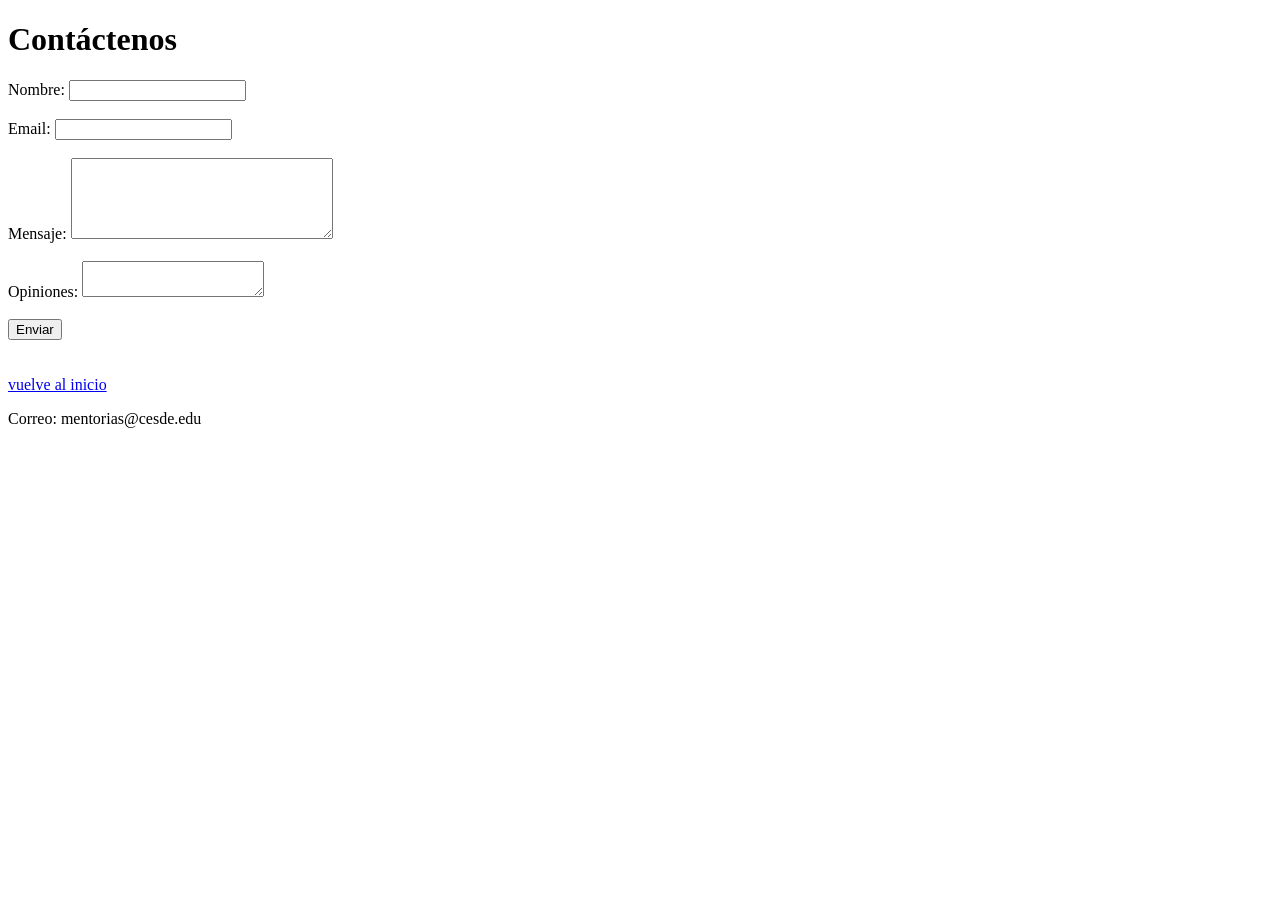
==== Contacto.html @ 06897360 "Primer commit: sistema de mentorias academicas" ====
<!DOCTYPE html>
<html>

<head>
    <meta charset="UTF-8">
    <title>Contáctenos</title>
</head>

<body>

    <header>
        <h1>Contáctenos</h1>
    </header>

    <main>

        <form>

            <label>Nombre:</label>
            <input type="text" required>

            <br><br>

            <label>Email:</label>
            <input type="email">

            <br><br>

            <label>Mensaje:</label>

            <textarea rows="5" cols="30"></textarea>
            <br><br>

            <label>Opiniones: </label>

            <textarea name="" id=""></textarea>


            <br><br>

            <button type="submit">Enviar</button>

        </form>

          <br><br>

        <a href="index.html">vuelve al inicio</a>

    </main>

    <footer>
        <p>Correo: mentorias@cesde.edu</p>
    </footer>

</body>

</html>
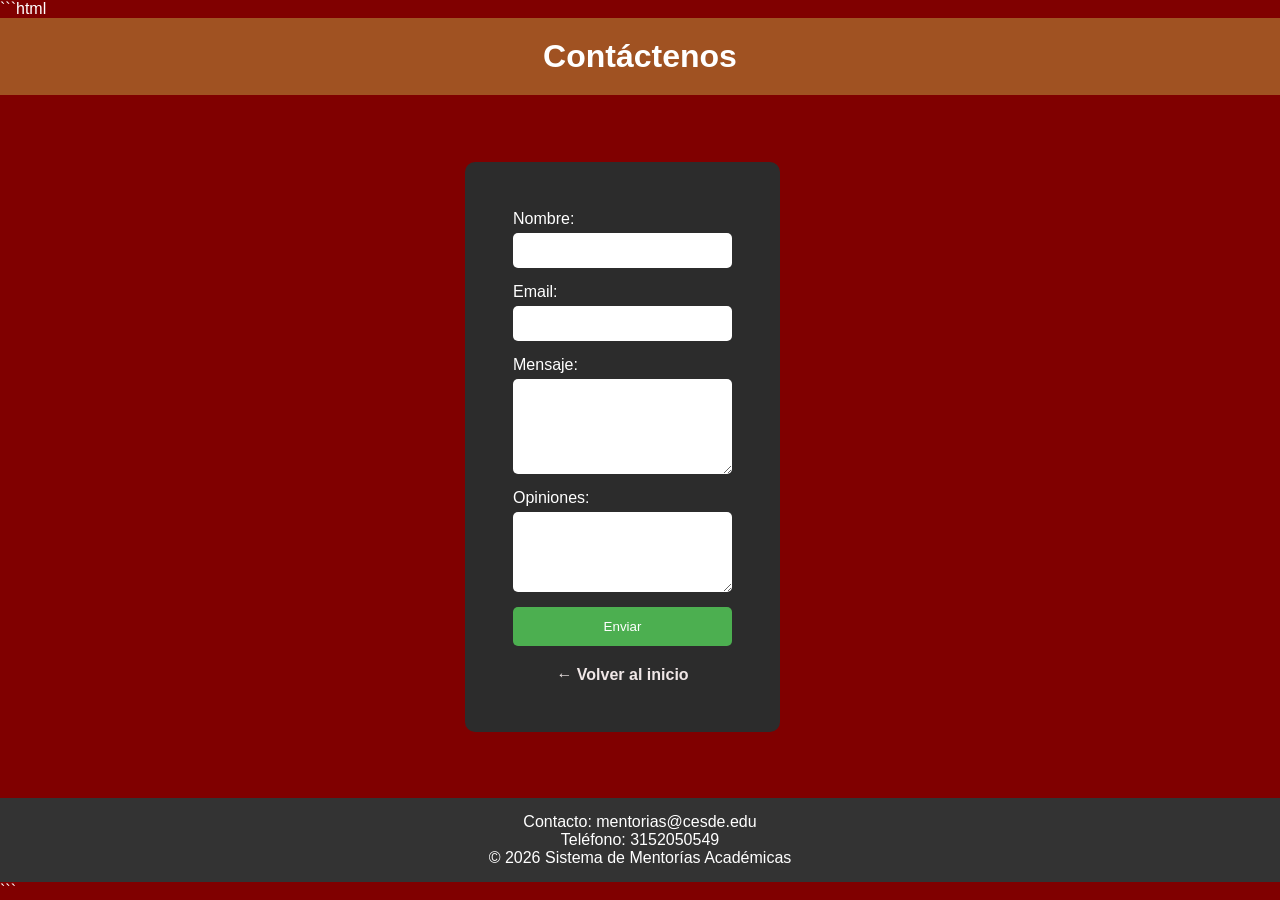
==== commit a928f760: "Momento 3" ====
--- a/Contacto.html
+++ b/Contacto.html
@@ -1,57 +1,100 @@
+```html
 <!DOCTYPE html>
-<html>
+<html lang="es">
 
 <head>
     <meta charset="UTF-8">
+
+    <meta name="viewport" content="width=device-width, initial-scale=1.0">
+
     <title>Contáctenos</title>
+
+    <link rel="stylesheet" href="style-C.css">
 </head>
 
 <body>
 
+    <!-- HEADER -->
     <header>
         <h1>Contáctenos</h1>
     </header>
 
+    <!-- MAIN -->
     <main>
 
-        <form>
+        <section class="contenedor-formulario">
 
-            <label>Nombre:</label>
-            <input type="text" required>
+            <form>
 
-            <br><br>
+                <!-- Nombre -->
+                <div class="campo">
+                    <label for="nombre">Nombre:</label>
 
-            <label>Email:</label>
-            <input type="email">
+                    <input
+                        type="text"
+                        id="nombre"
+                        required>
+                </div>
 
-            <br><br>
+                <!-- Email -->
+                <div class="campo">
+                    <label for="email">Email:</label>
 
-            <label>Mensaje:</label>
+                    <input
+                        type="email"
+                        id="email">
+                </div>
 
-            <textarea rows="5" cols="30"></textarea>
-            <br><br>
+                <!-- Mensaje -->
+                <div class="campo">
+                    <label for="mensaje">Mensaje:</label>
 
-            <label>Opiniones: </label>
+                    <textarea
+                        id="mensaje"
+                        rows="5"></textarea>
+                </div>
 
-            <textarea name="" id=""></textarea>
+                <!-- Opiniones -->
+                <div class="campo">
+                    <label for="opiniones">Opiniones:</label>
 
+                    <textarea
+                        id="opiniones"
+                        rows="4"></textarea>
+                </div>
 
-            <br><br>
+                <!-- Botón -->
+                <button type="submit">
+                    Enviar
+                </button>
 
-            <button type="submit">Enviar</button>
+                <!-- Link volver -->
+                <div class="volver-contenedor">
 
-        </form>
+                    <a href="index.html" class="volver">
+                        ← Volver al inicio
+                    </a>
 
-          <br><br>
+                </div>
 
-        <a href="index.html">vuelve al inicio</a>
+            </form>
+
+        </section>
 
     </main>
 
+    <!-- FOOTER -->
     <footer>
-        <p>Correo: mentorias@cesde.edu</p>
+
+        <p>Contacto: mentorias@cesde.edu</p>
+
+        <p>Teléfono: 3152050549</p>
+
+        <p>© 2026 Sistema de Mentorías Académicas</p>
+
     </footer>
 
 </body>
 
-</html>+</html>
+```
--- a/style-C.css
+++ b/style-C.css
@@ -0,0 +1,98 @@
+/* RESET */
+* {
+    margin: 0;
+    padding: 0;
+    box-sizing: border-box;
+}
+
+/* Página completa */
+body {
+    min-height: 100vh;
+    display: flex;
+    flex-direction: column;
+    font-family: Arial, sans-serif;
+    background-color: #800000;
+    color: white;
+}
+
+/* Encabezado */
+header {
+    text-align: center;
+    padding: 20px;
+    background-color: #A05222;
+}
+
+/* Contenido principal */
+main {
+    flex: 1;
+    display: flex;
+    justify-content: center;
+    align-items: center;
+    padding: 20px;
+}
+
+/* Formulario */
+form {
+    background-color: #2c2c2c;
+    padding: clamp(1.5rem, 5vw, 3rem);
+    border-radius: 10px;
+    width: 90%;
+    max-width: 350px;
+}
+
+/* Inputs y textarea */
+input,
+textarea {
+    width: 100%;
+    padding: 10px;
+    margin-top: 5px;
+    border: none;
+    border-radius: 5px;
+    margin-bottom: 15px;
+}
+
+/* Botón */
+button {
+    width: 100%;
+    padding: 12px;
+    background-color: #4caf50;
+    color: white;
+    border: none;
+    border-radius: 5px;
+    cursor: pointer;
+    transition: background-color 0.3s;
+}
+
+/* Hover */
+button:hover {
+    background-color: #45a049;
+}
+
+/* Link */
+a {
+    display: block;
+    text-align: center;
+    margin-top: 20px;
+    color: rgb(240, 231, 231);
+    text-decoration: none;
+    font-weight: bold;
+}
+
+/* Footer */
+footer {
+    text-align: center;
+    padding: 15px;
+    background-color: #333;
+}
+
+/* Responsive */
+@media (max-width: 480px) {
+
+    header h1 {
+        font-size: 1.5rem;
+    }
+
+    form {
+        padding: 20px;
+    }
+}
